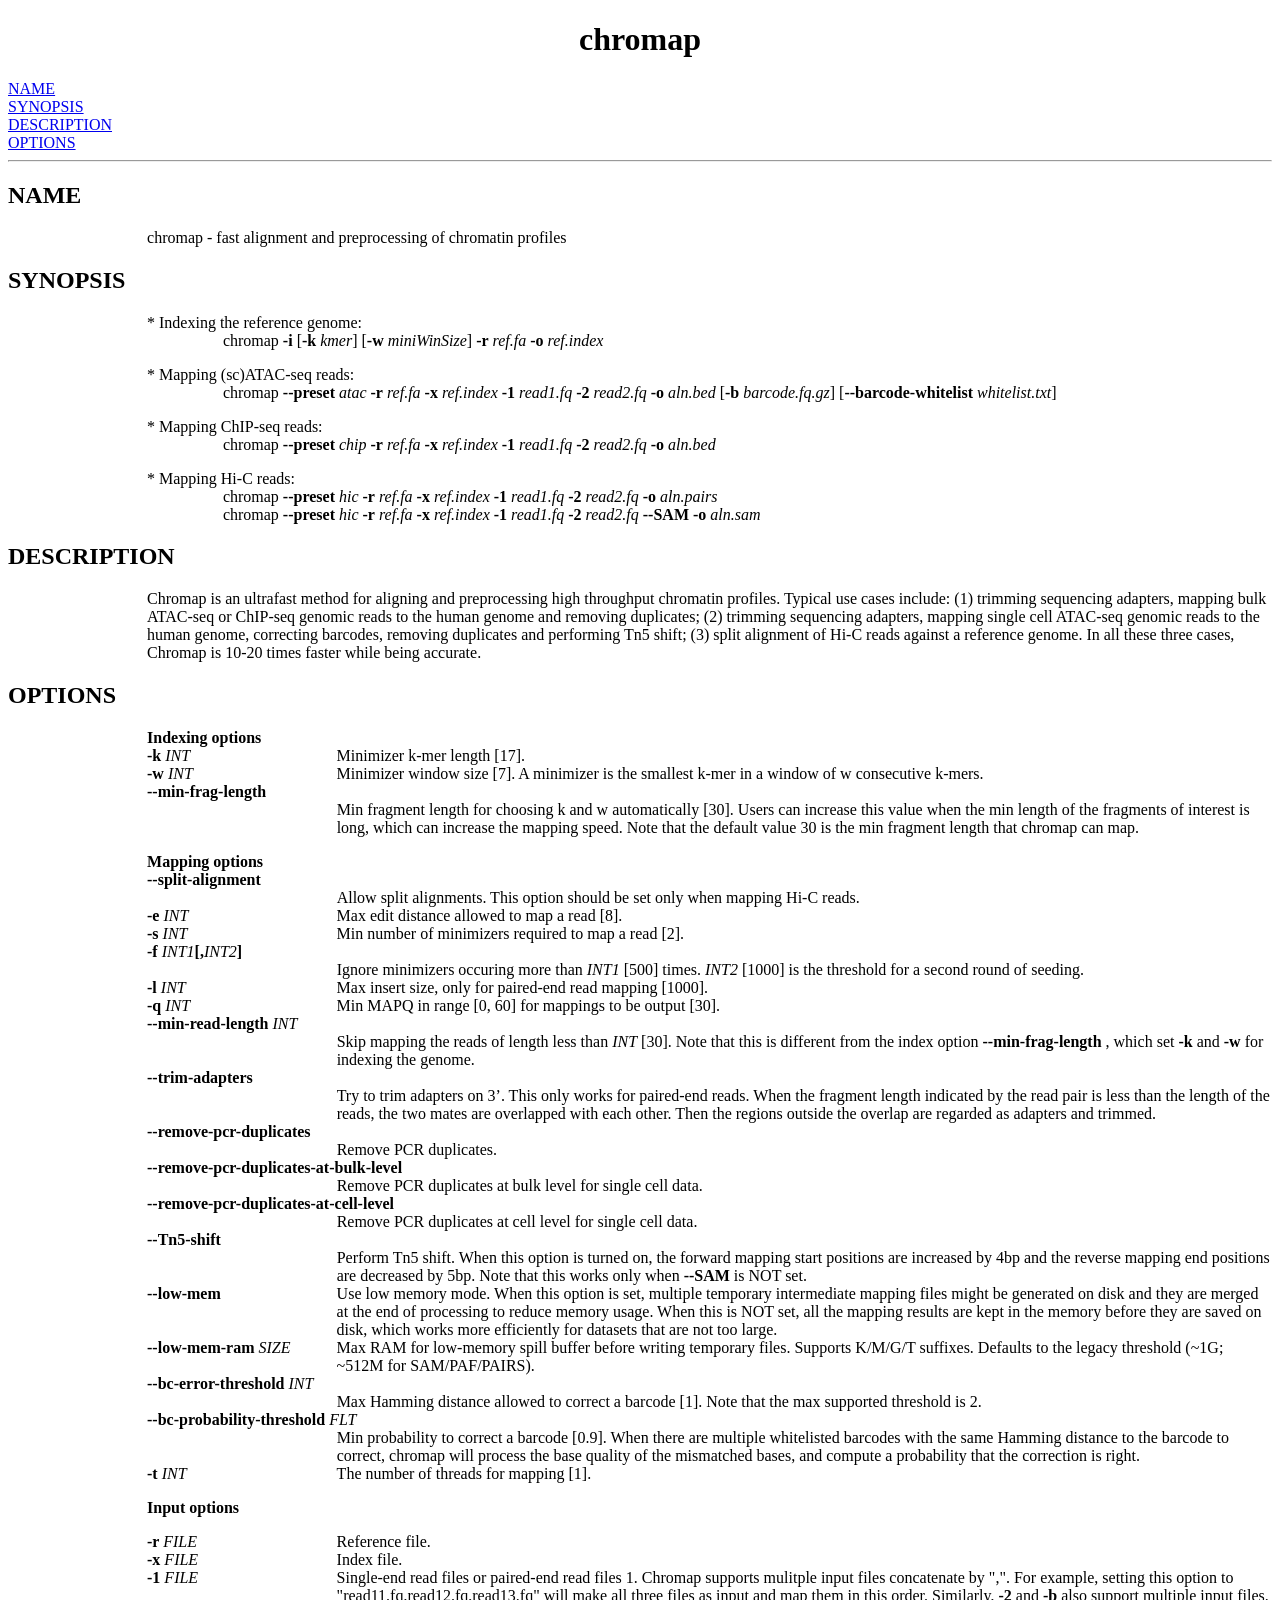
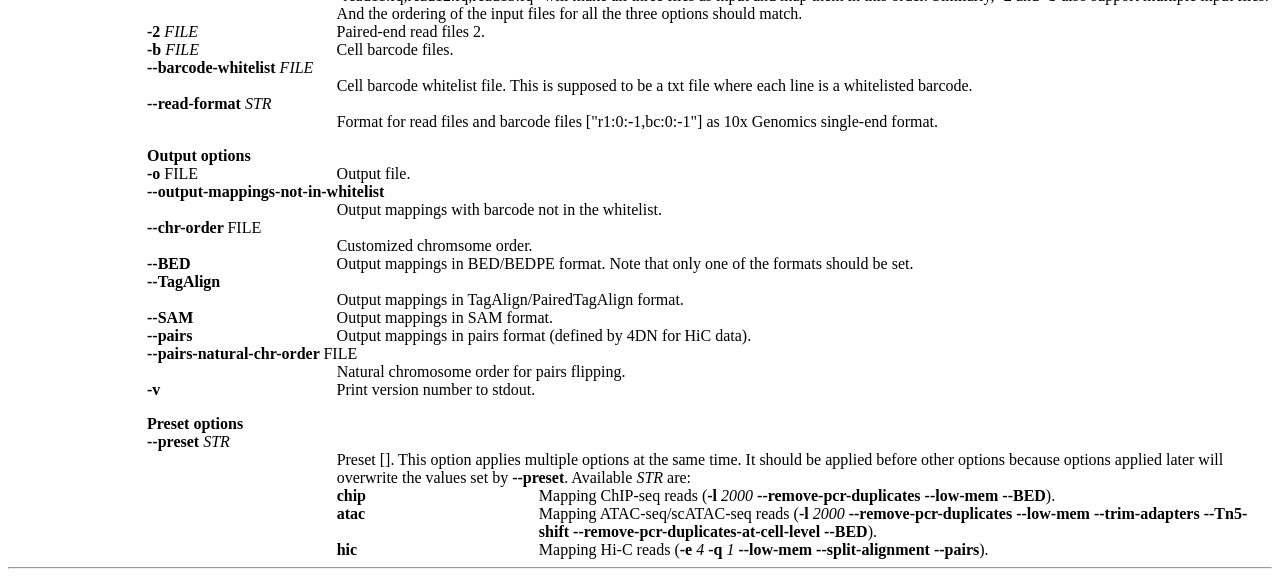
==== docs/chromap.html @ 3c9a6c51 "Add low-mem spill threshold option" ====
<!-- Creator     : groff version 1.22.2 -->
<!-- CreationDate: Mon Sep 20 10:43:13 2021 -->
<!DOCTYPE html PUBLIC "-//W3C//DTD HTML 4.01 Transitional//EN"
"http://www.w3.org/TR/html4/loose.dtd">
<html>
<head>
<meta name="generator" content="groff -Thtml, see www.gnu.org">
<meta http-equiv="Content-Type" content="text/html; charset=US-ASCII">
<meta name="Content-Style" content="text/css">
<style type="text/css">
       p       { margin-top: 0; margin-bottom: 0; vertical-align: top }
       pre     { margin-top: 0; margin-bottom: 0; vertical-align: top }
       table   { margin-top: 0; margin-bottom: 0; vertical-align: top }
       h1      { text-align: center }
</style>
<title>chromap</title>

</head>
<body>

<h1 align="center">chromap</h1>

<a href="#NAME">NAME</a><br>
<a href="#SYNOPSIS">SYNOPSIS</a><br>
<a href="#DESCRIPTION">DESCRIPTION</a><br>
<a href="#OPTIONS">OPTIONS</a><br>

<hr>


<h2>NAME
<a name="NAME"></a>
</h2>


<p style="margin-left:11%; margin-top: 1em">chromap - fast
alignment and preprocessing of chromatin profiles</p>

<h2>SYNOPSIS
<a name="SYNOPSIS"></a>
</h2>


<p style="margin-left:11%; margin-top: 1em">* Indexing the
reference genome:</p>

<p style="margin-left:17%;">chromap <b>-i</b> [<b>-k</b>
<i>kmer</i>] [<b>-w</b> <i>miniWinSize</i>] <b>-r</b>
<i>ref.fa</i> <b>-o</b> <i>ref.index</i></p>

<p style="margin-left:11%; margin-top: 1em">* Mapping
(sc)ATAC-seq reads:</p>

<p style="margin-left:17%;">chromap <b>--preset</b>
<i>atac</i> <b>-r</b> <i>ref.fa</i> <b>-x</b>
<i>ref.index</i> <b>-1</b> <i>read1.fq</i> <b>-2</b>
<i>read2.fq</i> <b>-o</b> <i>aln.bed</i> [<b>-b</b>
<i>barcode.fq.gz</i>] [<b>--barcode-whitelist</b>
<i>whitelist.txt</i>]</p>

<p style="margin-left:11%; margin-top: 1em">* Mapping
ChIP-seq reads:</p>

<p style="margin-left:17%;">chromap <b>--preset</b>
<i>chip</i> <b>-r</b> <i>ref.fa</i> <b>-x</b>
<i>ref.index</i> <b>-1</b> <i>read1.fq</i> <b>-2</b>
<i>read2.fq</i> <b>-o</b> <i>aln.bed</i></p>

<p style="margin-left:11%; margin-top: 1em">* Mapping Hi-C
reads:</p>

<p style="margin-left:17%;">chromap <b>--preset</b>
<i>hic</i> <b>-r</b> <i>ref.fa</i> <b>-x</b>
<i>ref.index</i> <b>-1</b> <i>read1.fq</i> <b>-2</b>
<i>read2.fq</i> <b>-o</b> <i>aln.pairs</i> <br>
chromap <b>--preset</b> <i>hic</i> <b>-r</b> <i>ref.fa</i>
<b>-x</b> <i>ref.index</i> <b>-1</b> <i>read1.fq</i>
<b>-2</b> <i>read2.fq</i> <b>--SAM -o</b> <i>aln.sam</i></p>

<h2>DESCRIPTION
<a name="DESCRIPTION"></a>
</h2>


<p style="margin-left:11%; margin-top: 1em">Chromap is an
ultrafast method for aligning and preprocessing high
throughput chromatin profiles. Typical use cases include:
(1) trimming sequencing adapters, mapping bulk ATAC-seq or
ChIP-seq genomic reads to the human genome and removing
duplicates; (2) trimming sequencing adapters, mapping single
cell ATAC-seq genomic reads to the human genome, correcting
barcodes, removing duplicates and performing Tn5 shift; (3)
split alignment of Hi-C reads against a reference genome. In
all these three cases, Chromap is 10-20 times faster while
being accurate.</p>

<h2>OPTIONS
<a name="OPTIONS"></a>
</h2>


<p style="margin-left:11%; margin-top: 1em"><b>Indexing
options</b></p>

<table width="100%" border="0" rules="none" frame="void"
       cellspacing="0" cellpadding="0">
<tr valign="top" align="left">
<td width="11%"></td>
<td width="9%">


<p><b>-k&nbsp;</b><i>INT</i></p></td>
<td width="6%"></td>
<td width="74%">


<p>Minimizer k-mer length [17].</p></td></tr>
<tr valign="top" align="left">
<td width="11%"></td>
<td width="9%">


<p><b>-w&nbsp;</b><i>INT</i></p></td>
<td width="6%"></td>
<td width="74%">


<p>Minimizer window size [7]. A minimizer is the smallest
k-mer in a window of w consecutive k-mers.</p></td></tr>
</table>

<p style="margin-left:11%;"><b>--min-frag-length</b></p>

<p style="margin-left:26%;">Min fragment length for
choosing k and w automatically [30]. Users can increase this
value when the min length of the fragments of interest is
long, which can increase the mapping speed. Note that the
default value 30 is the min fragment length that chromap can
map.</p>

<p style="margin-left:11%; margin-top: 1em"><b>Mapping
options <br>
--split-alignment</b></p>

<p style="margin-left:26%;">Allow split alignments. This
option should be set only when mapping Hi-C reads.</p>

<table width="100%" border="0" rules="none" frame="void"
       cellspacing="0" cellpadding="0">
<tr valign="top" align="left">
<td width="11%"></td>
<td width="9%">


<p><b>-e&nbsp;</b><i>INT</i></p></td>
<td width="6%"></td>
<td width="74%">


<p>Max edit distance allowed to map a read [8].</p></td></tr>
<tr valign="top" align="left">
<td width="11%"></td>
<td width="9%">


<p><b>-s&nbsp;</b><i>INT</i></p></td>
<td width="6%"></td>
<td width="74%">


<p>Min number of minimizers required to map a read [2].</p></td></tr>
</table>


<p style="margin-left:11%;"><b>-f&nbsp;</b><i>INT1</i><b>[,</b><i>INT2</i><b>]</b></p>

<p style="margin-left:26%;">Ignore minimizers occuring more
than <i>INT1</i> [500] times. <i>INT2</i> [1000] is the
threshold for a second round of seeding.</p>

<table width="100%" border="0" rules="none" frame="void"
       cellspacing="0" cellpadding="0">
<tr valign="top" align="left">
<td width="11%"></td>
<td width="9%">


<p><b>-l&nbsp;</b><i>INT</i></p></td>
<td width="6%"></td>
<td width="74%">


<p>Max insert size, only for paired-end read mapping
[1000].</p> </td></tr>
<tr valign="top" align="left">
<td width="11%"></td>
<td width="9%">


<p><b>-q&nbsp;</b><i>INT</i></p></td>
<td width="6%"></td>
<td width="74%">


<p>Min MAPQ in range [0, 60] for mappings to be output
[30].</p> </td></tr>
</table>


<p style="margin-left:11%;"><b>--min-read-length&nbsp;</b><i>INT</i></p>

<p style="margin-left:26%;">Skip mapping the reads of
length less than <i>INT</i> [30]. Note that this is
different from the index option <b>--min-frag-length</b> ,
which set <b>-k</b> and <b>-w</b> for indexing the
genome.</p>

<p style="margin-left:11%;"><b>--trim-adapters</b></p>

<p style="margin-left:26%;">Try to trim adapters on
3&rsquo;. This only works for paired-end reads. When the
fragment length indicated by the read pair is less than the
length of the reads, the two mates are overlapped with each
other. Then the regions outside the overlap are regarded as
adapters and trimmed.</p>


<p style="margin-left:11%;"><b>--remove-pcr-duplicates</b></p>

<p style="margin-left:26%;">Remove PCR duplicates.</p>


<p style="margin-left:11%;"><b>--remove-pcr-duplicates-at-bulk-level</b></p>

<p style="margin-left:26%;">Remove PCR duplicates at bulk
level for single cell data.</p>


<p style="margin-left:11%;"><b>--remove-pcr-duplicates-at-cell-level</b></p>

<p style="margin-left:26%;">Remove PCR duplicates at cell
level for single cell data.</p>

<p style="margin-left:11%;"><b>--Tn5-shift</b></p>

<p style="margin-left:26%;">Perform Tn5 shift. When this
option is turned on, the forward mapping start positions are
increased by 4bp and the reverse mapping end positions are
decreased by 5bp. Note that this works only when
<b>--SAM</b> is NOT set.</p>

<table width="100%" border="0" rules="none" frame="void"
       cellspacing="0" cellpadding="0">
<tr valign="top" align="left">
<td width="11%"></td>
<td width="14%">


<p><b>--low-mem</b></p></td>
<td width="1%"></td>
<td width="74%">


<p>Use low memory mode. When this option is set, multiple
temporary intermediate mapping files might be generated on
disk and they are merged at the end of processing to reduce
memory usage. When this is NOT set, all the mapping results
are kept in the memory before they are saved on disk, which
works more efficiently for datasets that are not too
large.</p> </td></tr>
<tr valign="top" align="left">
<td width="11%"></td>
<td width="14%">


<p><b>--low-mem-ram</b> <i>SIZE</i></p></td>
<td width="1%"></td>
<td width="74%">


<p>Max RAM for low-memory spill buffer before writing temporary
files. Supports K/M/G/T suffixes. Defaults to the legacy
threshold (~1G; ~512M for SAM/PAF/PAIRS).</p> </td></tr>
</table>


<p style="margin-left:11%;"><b>--bc-error-threshold&nbsp;</b><i>INT</i></p>

<p style="margin-left:26%;">Max Hamming distance allowed to
correct a barcode [1]. Note that the max supported threshold
is 2.</p>


<p style="margin-left:11%;"><b>--bc-probability-threshold&nbsp;</b><i>FLT</i></p>

<p style="margin-left:26%;">Min probability to correct a
barcode [0.9]. When there are multiple whitelisted barcodes
with the same Hamming distance to the barcode to correct,
chromap will process the base quality of the mismatched
bases, and compute a probability that the correction is
right.</p>

<table width="100%" border="0" rules="none" frame="void"
       cellspacing="0" cellpadding="0">
<tr valign="top" align="left">
<td width="11%"></td>
<td width="9%">


<p><b>-t&nbsp;</b><i>INT</i></p></td>
<td width="6%"></td>
<td width="59%">


<p>The number of threads for mapping [1].</p></td>
<td width="15%">
</td></tr>
</table>

<p style="margin-left:11%; margin-top: 1em"><b>Input
options</b></p>

<table width="100%" border="0" rules="none" frame="void"
       cellspacing="0" cellpadding="0">
<tr valign="top" align="left">
<td width="11%"></td>
<td width="11%">


<p style="margin-top: 1em"><b>-r&nbsp;</b><i>FILE</i></p></td>
<td width="4%"></td>
<td width="74%">


<p style="margin-top: 1em">Reference file.</p></td></tr>
<tr valign="top" align="left">
<td width="11%"></td>
<td width="11%">


<p><b>-x&nbsp;</b><i>FILE</i></p></td>
<td width="4%"></td>
<td width="74%">


<p>Index file.</p></td></tr>
<tr valign="top" align="left">
<td width="11%"></td>
<td width="11%">


<p><b>-1&nbsp;</b><i>FILE</i></p></td>
<td width="4%"></td>
<td width="74%">


<p>Single-end read files or paired-end read files 1.
Chromap supports mulitple input files concatenate by
&quot;,&quot;. For example, setting this option to
&quot;read11.fq,read12.fq,read13.fq&quot; will make all
three files as input and map them in this order. Similarly,
<b>-2</b> and <b>-b</b> also support multiple input files.
And the ordering of the input files for all the three
options should match.</p></td></tr>
<tr valign="top" align="left">
<td width="11%"></td>
<td width="11%">


<p><b>-2&nbsp;</b><i>FILE</i></p></td>
<td width="4%"></td>
<td width="74%">


<p>Paired-end read files 2.</p></td></tr>
<tr valign="top" align="left">
<td width="11%"></td>
<td width="11%">


<p><b>-b&nbsp;</b><i>FILE</i></p></td>
<td width="4%"></td>
<td width="74%">


<p>Cell barcode files.</p></td></tr>
</table>


<p style="margin-left:11%;"><b>--barcode-whitelist&nbsp;</b><i>FILE</i></p>

<p style="margin-left:26%;">Cell barcode whitelist file.
This is supposed to be a txt file where each line is a
whitelisted barcode.</p>


<p style="margin-left:11%;"><b>--read-format&nbsp;</b><i>STR</i></p>

<p style="margin-left:26%;">Format for read files and
barcode files [&quot;r1:0:-1,bc:0:-1&quot;] as 10x Genomics
single-end format.</p>

<p style="margin-left:11%; margin-top: 1em"><b>Output
options</b></p>

<table width="100%" border="0" rules="none" frame="void"
       cellspacing="0" cellpadding="0">
<tr valign="top" align="left">
<td width="11%"></td>
<td width="11%">


<p><b>-o&nbsp;</b>FILE</p></td>
<td width="4%"></td>
<td width="19%">


<p>Output file.</p></td>
<td width="55%">
</td></tr>
</table>


<p style="margin-left:11%;"><b>--output-mappings-not-in-whitelist</b></p>

<p style="margin-left:26%;">Output mappings with barcode
not in the whitelist.</p>


<p style="margin-left:11%;"><b>--chr-order&nbsp;</b>FILE</p>

<p style="margin-left:26%;">Customized chromsome order.</p>

<table width="100%" border="0" rules="none" frame="void"
       cellspacing="0" cellpadding="0">
<tr valign="top" align="left">
<td width="11%"></td>
<td width="7%">


<p><b>--BED</b></p></td>
<td width="8%"></td>
<td width="74%">


<p>Output mappings in BED/BEDPE format. Note that only one
of the formats should be set.</p></td></tr>
</table>

<p style="margin-left:11%;"><b>--TagAlign</b></p>

<p style="margin-left:26%;">Output mappings in
TagAlign/PairedTagAlign format.</p>

<table width="100%" border="0" rules="none" frame="void"
       cellspacing="0" cellpadding="0">
<tr valign="top" align="left">
<td width="11%"></td>
<td width="11%">


<p><b>--SAM</b></p></td>
<td width="4%"></td>
<td width="74%">


<p>Output mappings in SAM format.</p></td></tr>
<tr valign="top" align="left">
<td width="11%"></td>
<td width="11%">


<p><b>--pairs</b></p></td>
<td width="4%"></td>
<td width="74%">


<p>Output mappings in pairs format (defined by 4DN for HiC
data).</p> </td></tr>
</table>


<p style="margin-left:11%;"><b>--pairs-natural-chr-order&nbsp;</b>FILE</p>

<p style="margin-left:26%;">Natural chromosome order for
pairs flipping.</p>

<table width="100%" border="0" rules="none" frame="void"
       cellspacing="0" cellpadding="0">
<tr valign="top" align="left">
<td width="11%"></td>
<td width="3%">


<p><b>-v</b></p></td>
<td width="12%"></td>
<td width="48%">


<p>Print version number to stdout.</p></td>
<td width="26%">
</td></tr>
</table>

<p style="margin-left:11%; margin-top: 1em"><b>Preset
options <br>
--preset&nbsp;</b><i>STR</i></p>

<p style="margin-left:26%;">Preset []. This option applies
multiple options at the same time. It should be applied
before other options because options applied later will
overwrite the values set by <b>--preset</b>. Available
<i>STR</i> are:</p>

<table width="100%" border="0" rules="none" frame="void"
       cellspacing="0" cellpadding="0">
<tr valign="top" align="left">
<td width="26%"></td>
<td width="6%">


<p><b>chip</b></p></td>
<td width="10%"></td>
<td width="58%">


<p>Mapping ChIP-seq reads (<b>-l</b> <i>2000</i>
<b>--remove-pcr-duplicates --low-mem --BED</b>).</p></td></tr>
<tr valign="top" align="left">
<td width="26%"></td>
<td width="6%">


<p><b>atac</b></p></td>
<td width="10%"></td>
<td width="58%">


<p>Mapping ATAC-seq/scATAC-seq reads (<b>-l</b> <i>2000</i>
<b>--remove-pcr-duplicates --low-mem --trim-adapters
--Tn5-shift --remove-pcr-duplicates-at-cell-level
--BED</b>).</p> </td></tr>
<tr valign="top" align="left">
<td width="26%"></td>
<td width="6%">


<p><b>hic</b></p></td>
<td width="10%"></td>
<td width="58%">


<p>Mapping Hi-C reads (<b>-e</b> <i>4</i> <b>-q</b>
<i>1</i> <b>--low-mem --split-alignment --pairs</b>).</p></td></tr>
 </table>
<hr>
</body>
</html>
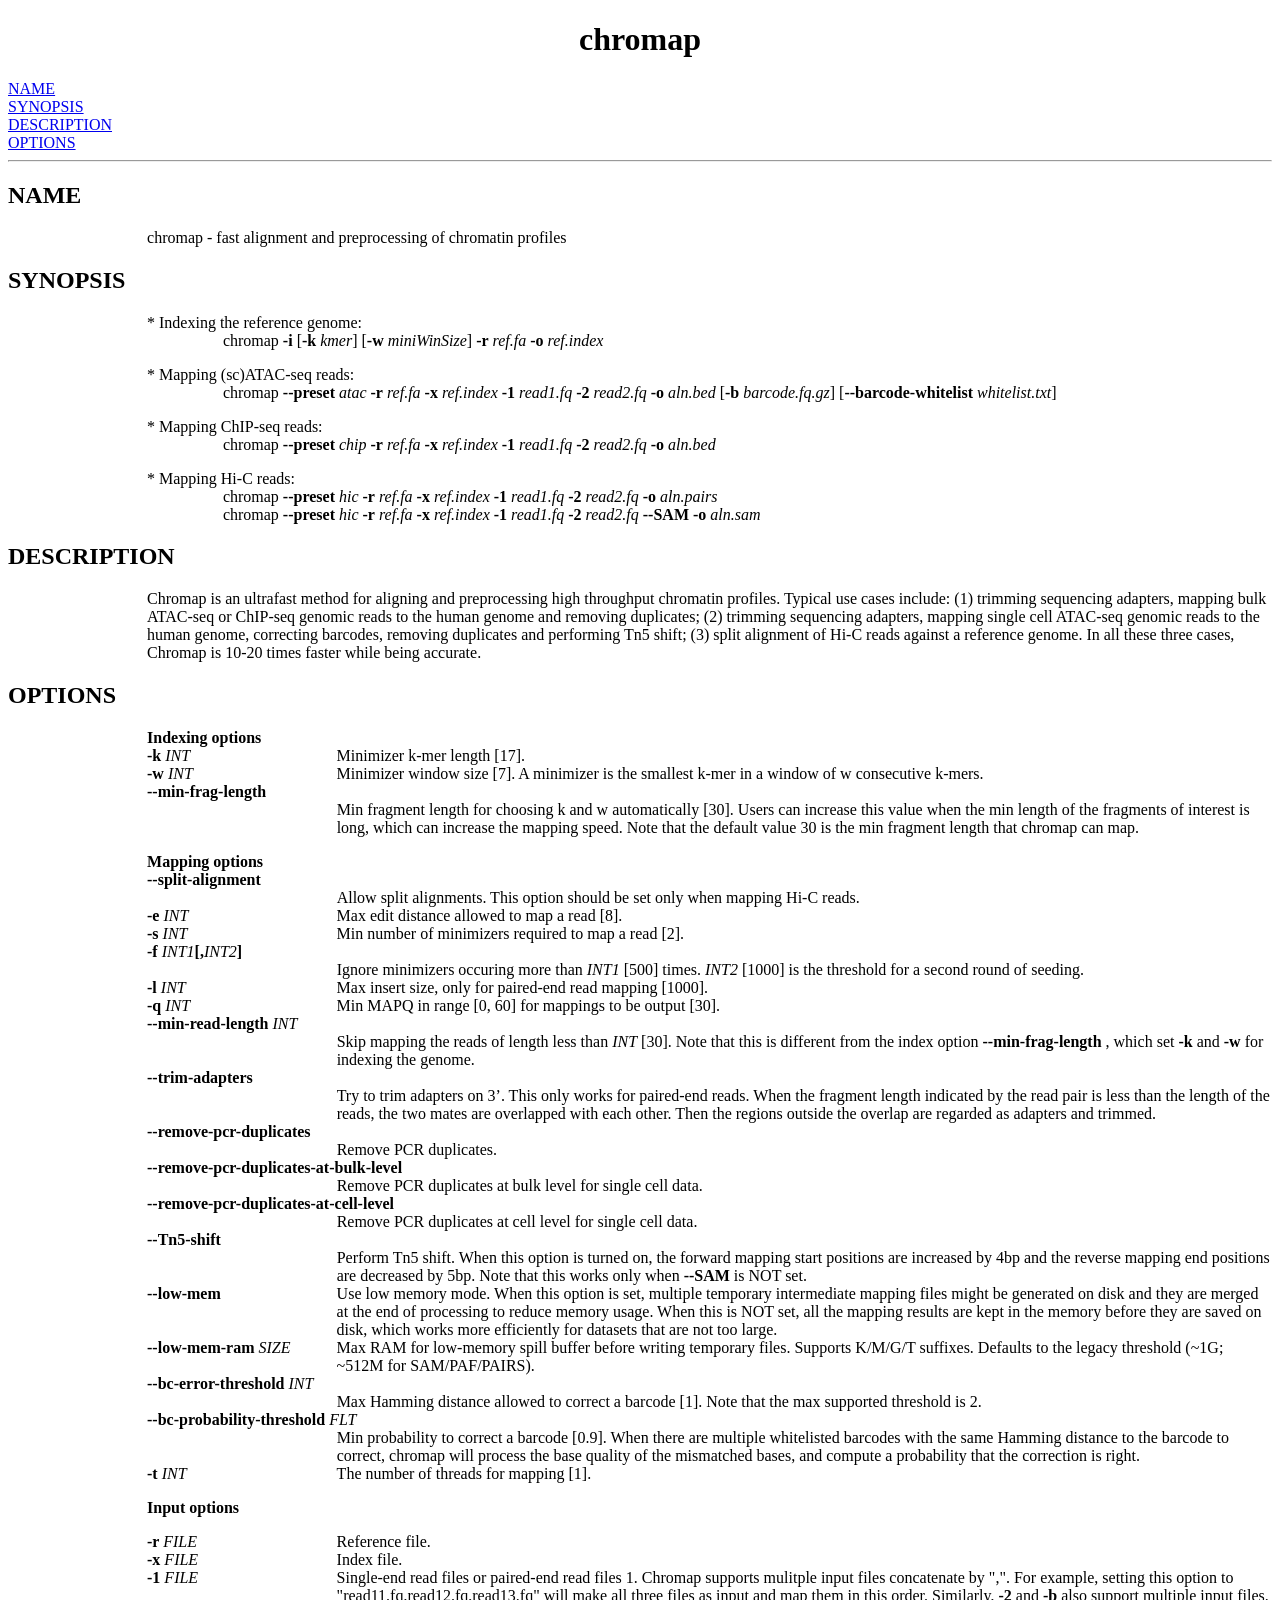
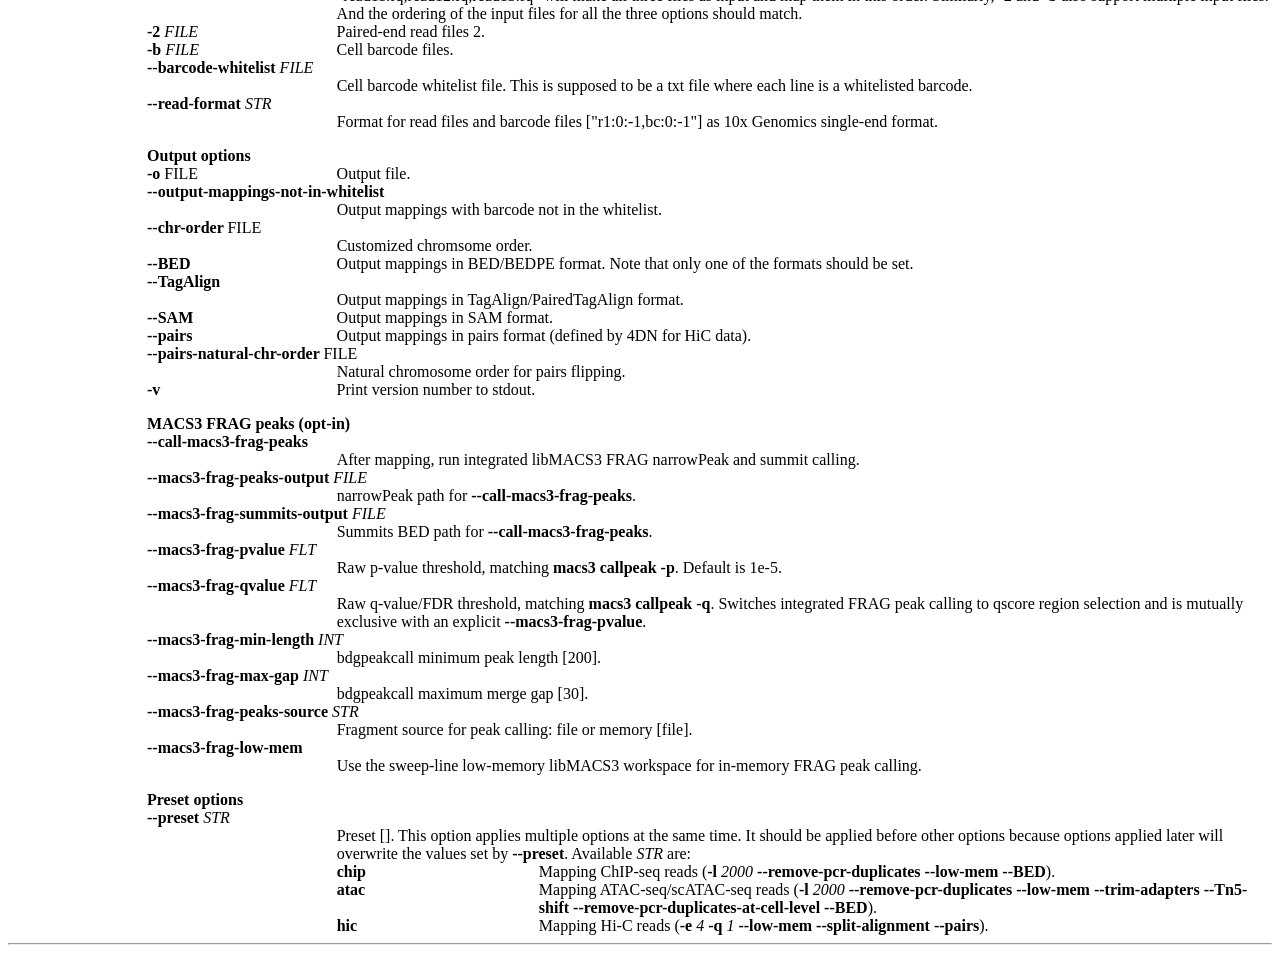
==== commit b409c86b: "Add libMACS3 q-value threshold mode" ====
--- a/docs/chromap.html
+++ b/docs/chromap.html
@@ -502,6 +502,54 @@
 </td></tr>
 </table>
 
+<p style="margin-left:11%; margin-top: 1em"><b>MACS3 FRAG peaks
+(opt-in)</b></p>
+
+<p style="margin-left:11%;"><b>--call-macs3-frag-peaks</b></p>
+
+<p style="margin-left:26%;">After mapping, run integrated libMACS3 FRAG
+narrowPeak and summit calling.</p>
+
+<p style="margin-left:11%;"><b>--macs3-frag-peaks-output&nbsp;</b><i>FILE</i></p>
+
+<p style="margin-left:26%;">narrowPeak path for
+<b>--call-macs3-frag-peaks</b>.</p>
+
+<p style="margin-left:11%;"><b>--macs3-frag-summits-output&nbsp;</b><i>FILE</i></p>
+
+<p style="margin-left:26%;">Summits BED path for
+<b>--call-macs3-frag-peaks</b>.</p>
+
+<p style="margin-left:11%;"><b>--macs3-frag-pvalue&nbsp;</b><i>FLT</i></p>
+
+<p style="margin-left:26%;">Raw p-value threshold, matching
+<b>macs3 callpeak -p</b>. Default is 1e-5.</p>
+
+<p style="margin-left:11%;"><b>--macs3-frag-qvalue&nbsp;</b><i>FLT</i></p>
+
+<p style="margin-left:26%;">Raw q-value/FDR threshold, matching
+<b>macs3 callpeak -q</b>. Switches integrated FRAG peak calling to qscore
+region selection and is mutually exclusive with an explicit
+<b>--macs3-frag-pvalue</b>.</p>
+
+<p style="margin-left:11%;"><b>--macs3-frag-min-length&nbsp;</b><i>INT</i></p>
+
+<p style="margin-left:26%;">bdgpeakcall minimum peak length [200].</p>
+
+<p style="margin-left:11%;"><b>--macs3-frag-max-gap&nbsp;</b><i>INT</i></p>
+
+<p style="margin-left:26%;">bdgpeakcall maximum merge gap [30].</p>
+
+<p style="margin-left:11%;"><b>--macs3-frag-peaks-source&nbsp;</b><i>STR</i></p>
+
+<p style="margin-left:26%;">Fragment source for peak calling: file or memory
+[file].</p>
+
+<p style="margin-left:11%;"><b>--macs3-frag-low-mem</b></p>
+
+<p style="margin-left:26%;">Use the sweep-line low-memory libMACS3 workspace
+for in-memory FRAG peak calling.</p>
+
 <p style="margin-left:11%; margin-top: 1em"><b>Preset
 options <br>
 --preset&nbsp;</b><i>STR</i></p>
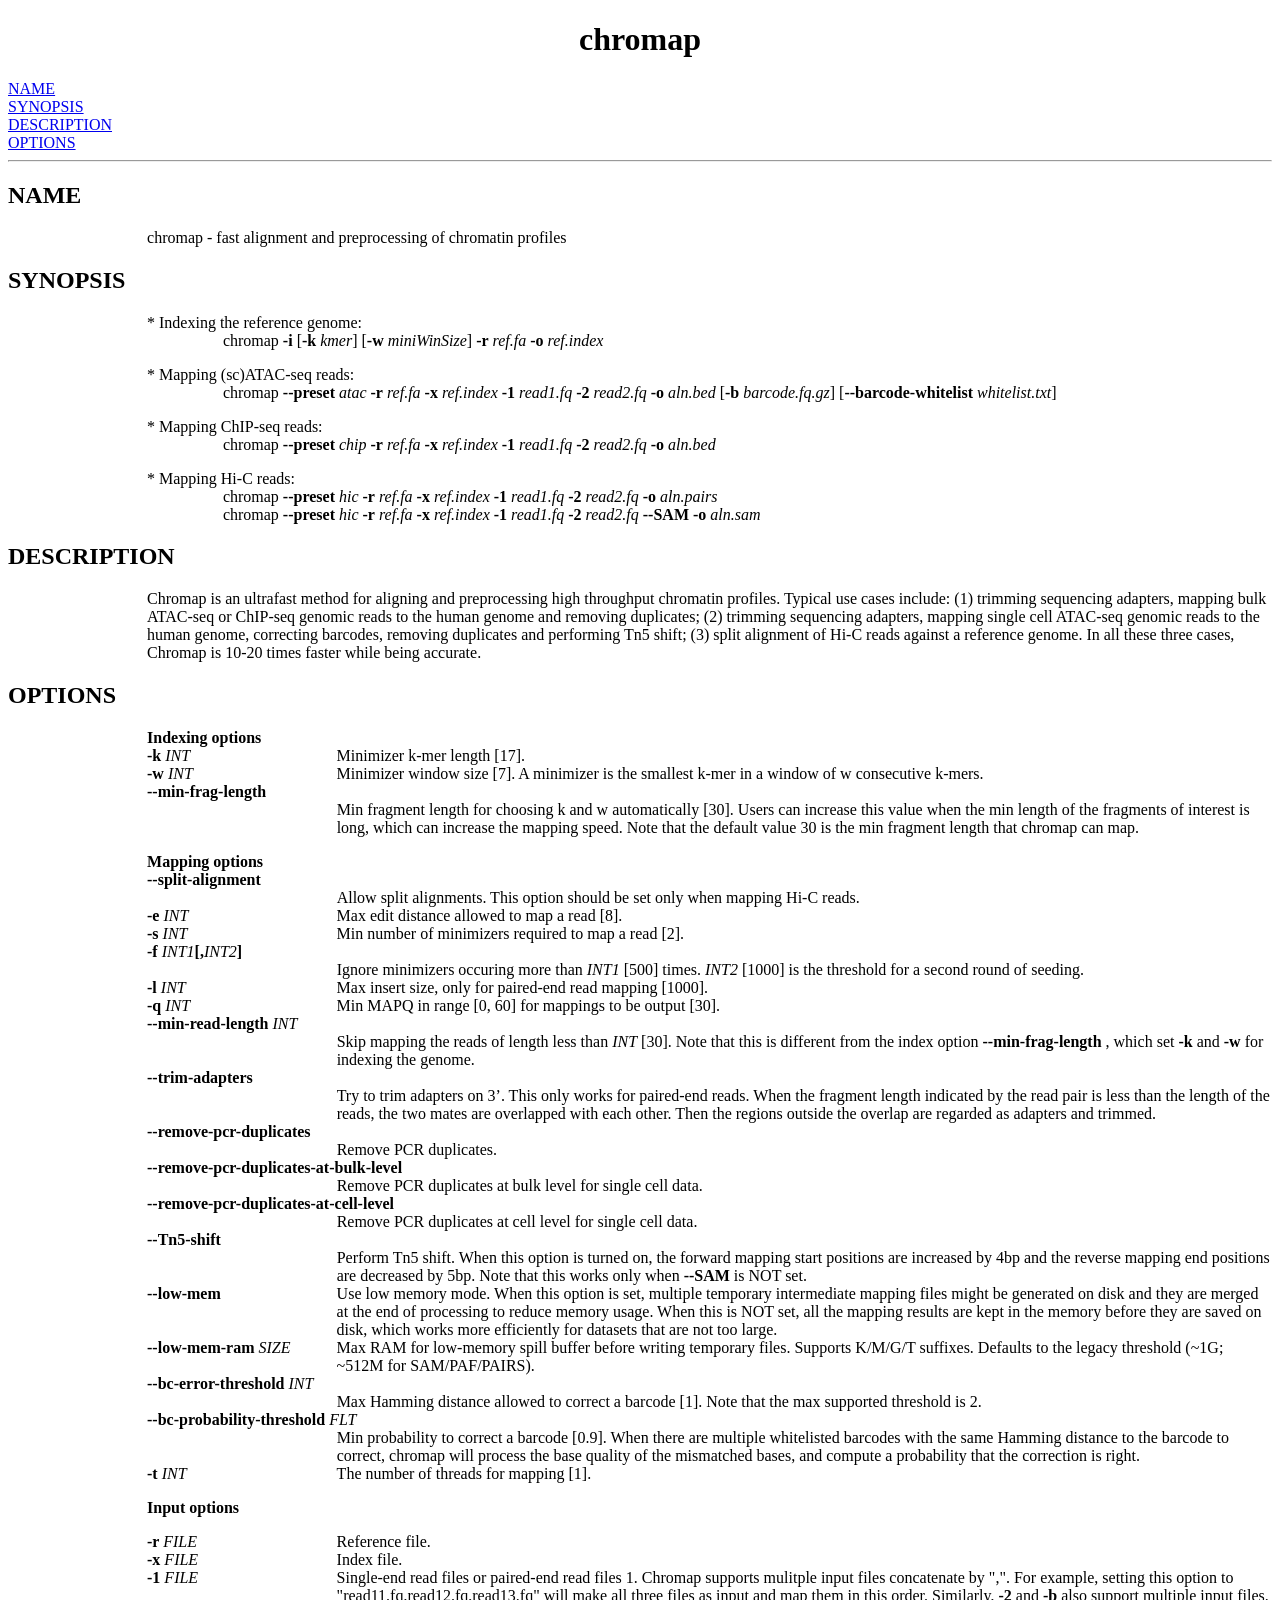
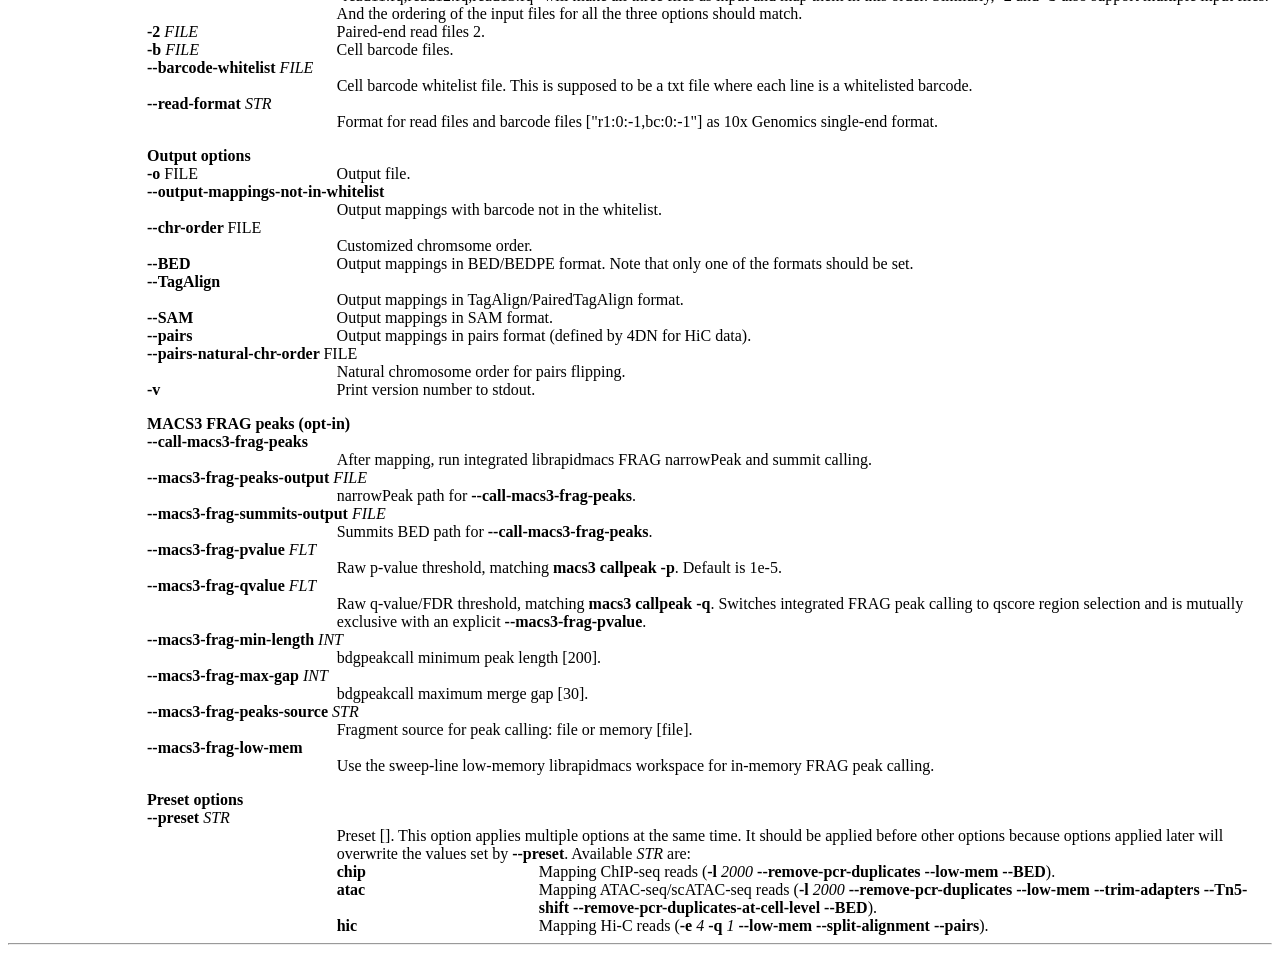
==== commit 6ce0eb14: "refactor: adopt RapidMACS and librapidmacs names" ====
--- a/docs/chromap.html
+++ b/docs/chromap.html
@@ -507,7 +507,7 @@
 
 <p style="margin-left:11%;"><b>--call-macs3-frag-peaks</b></p>
 
-<p style="margin-left:26%;">After mapping, run integrated libMACS3 FRAG
+<p style="margin-left:26%;">After mapping, run integrated librapidmacs FRAG
 narrowPeak and summit calling.</p>
 
 <p style="margin-left:11%;"><b>--macs3-frag-peaks-output&nbsp;</b><i>FILE</i></p>
@@ -547,7 +547,7 @@
 
 <p style="margin-left:11%;"><b>--macs3-frag-low-mem</b></p>
 
-<p style="margin-left:26%;">Use the sweep-line low-memory libMACS3 workspace
+<p style="margin-left:26%;">Use the sweep-line low-memory librapidmacs workspace
 for in-memory FRAG peak calling.</p>
 
 <p style="margin-left:11%; margin-top: 1em"><b>Preset
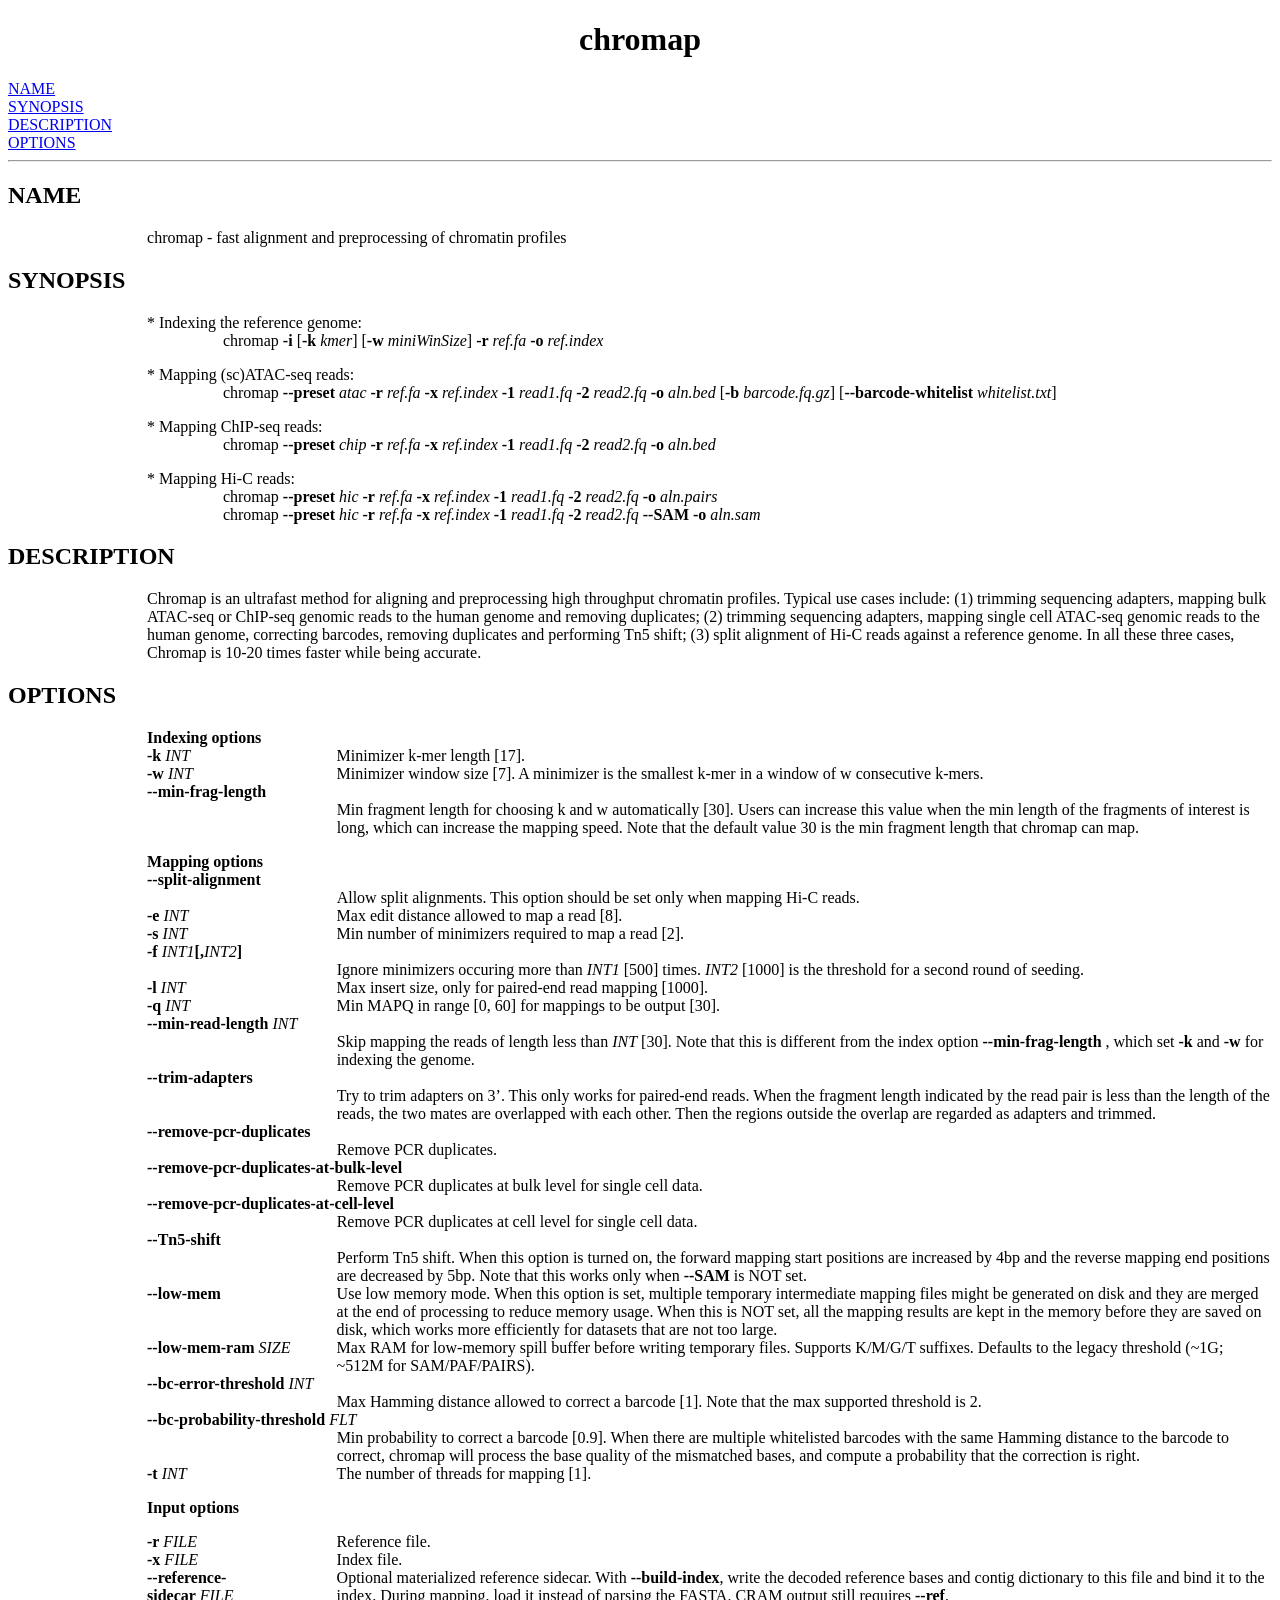
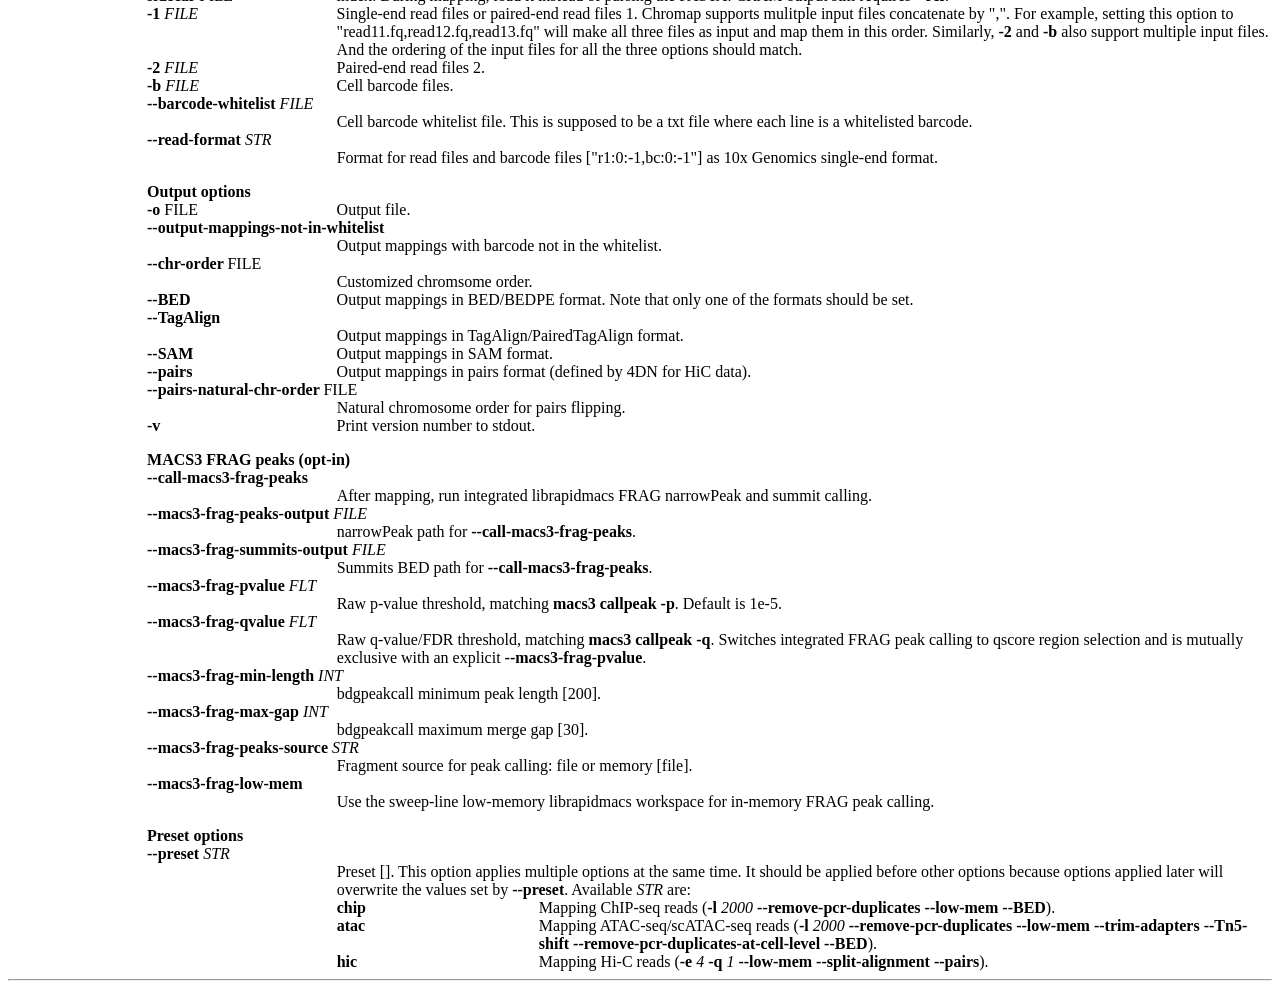
==== commit 0a8792f2: "Add mergeable ATAC spill materialization" ====
--- a/docs/chromap.html
+++ b/docs/chromap.html
@@ -349,6 +349,21 @@
 <td width="11%">
 
 
+<p><b>--reference-sidecar&nbsp;</b><i>FILE</i></p></td>
+<td width="4%"></td>
+<td width="74%">
+
+
+<p>Optional materialized reference sidecar. With
+<b>--build-index</b>, write the decoded reference bases and contig
+dictionary to this file and bind it to the index. During mapping,
+load it instead of parsing the FASTA. CRAM output still requires
+<b>--ref</b>.</p></td></tr>
+<tr valign="top" align="left">
+<td width="11%"></td>
+<td width="11%">
+
+
 <p><b>-1&nbsp;</b><i>FILE</i></p></td>
 <td width="4%"></td>
 <td width="74%">
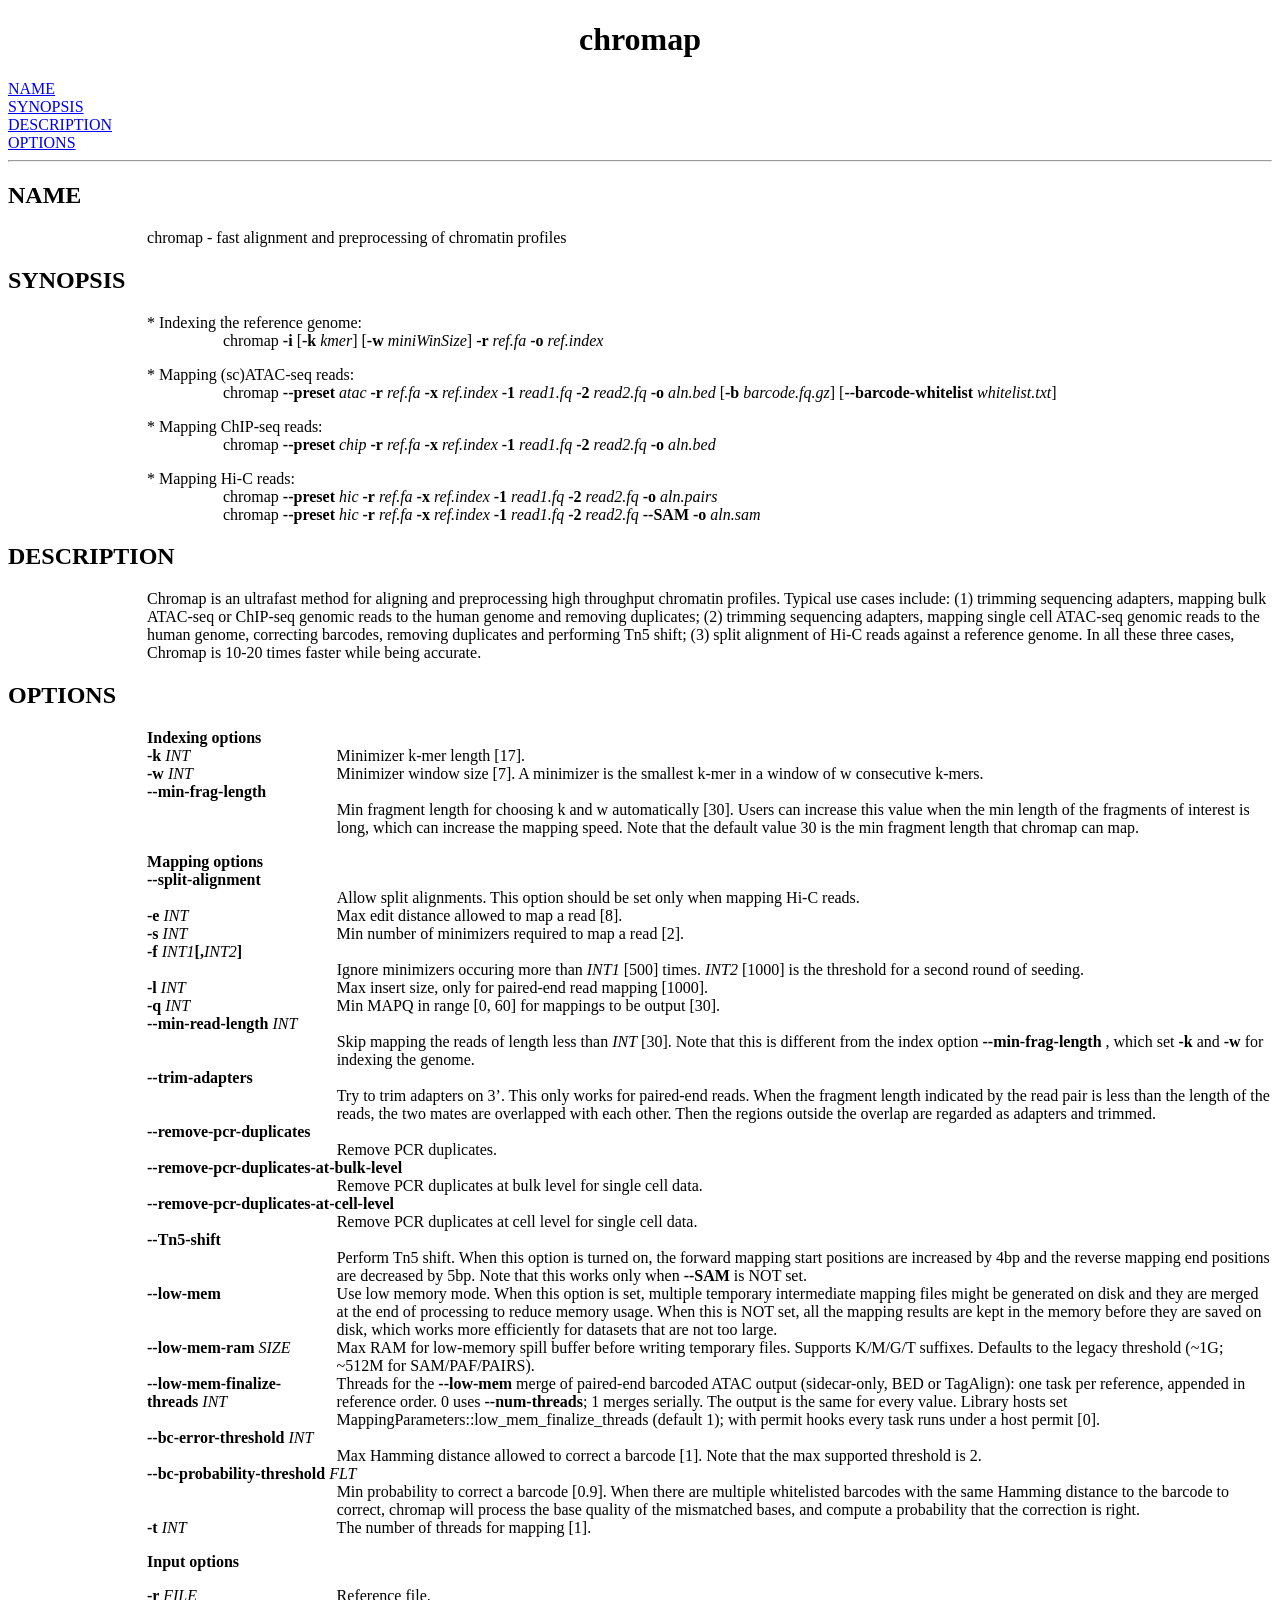
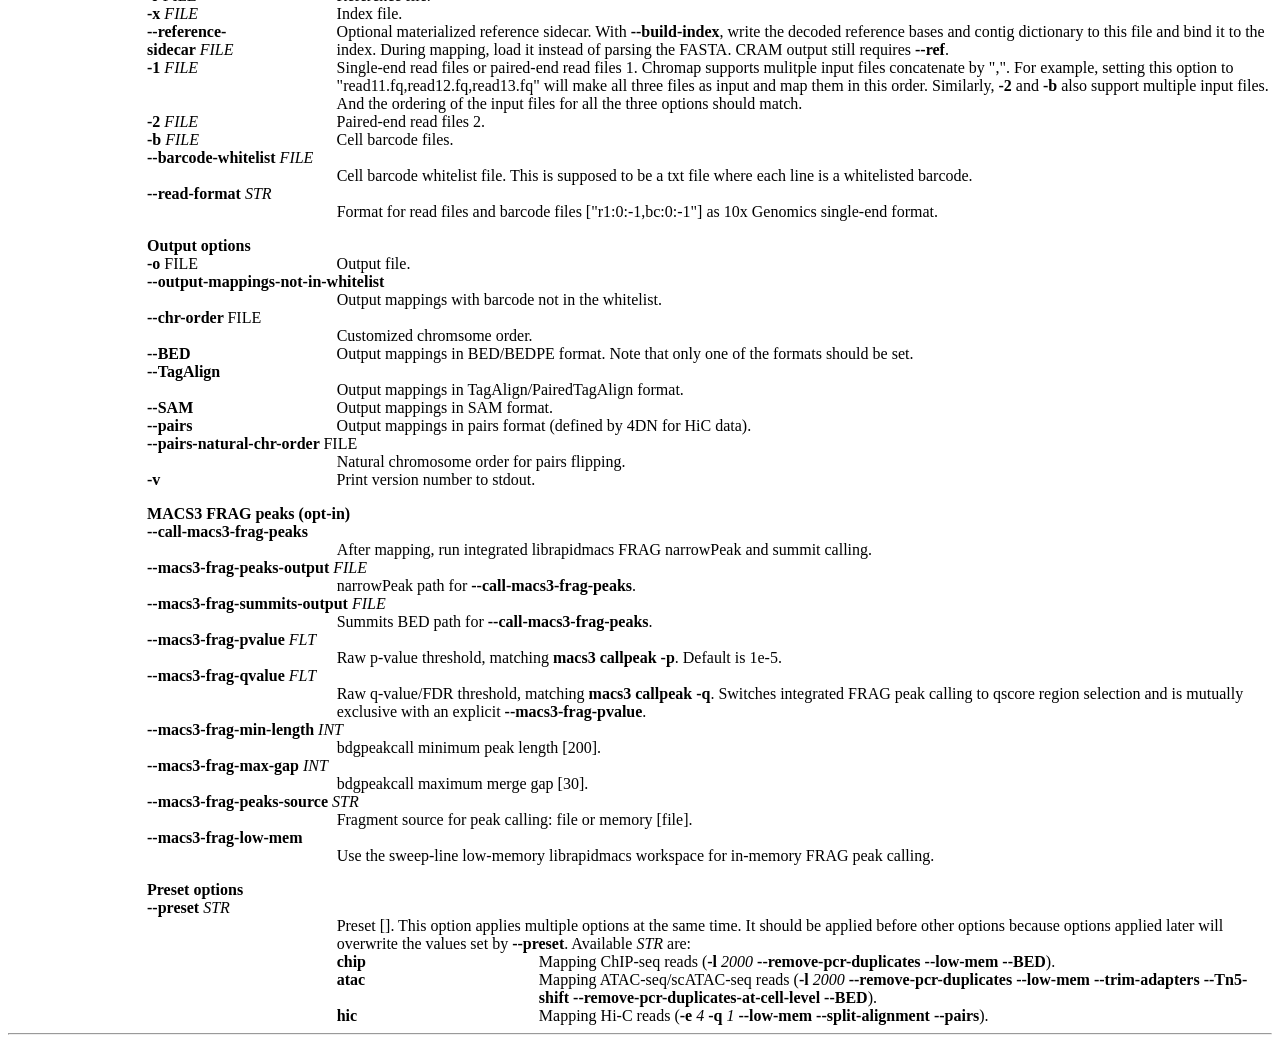
==== commit ebd474b0: "Document --low-mem-finalize-threads and gate releases on its harness" ====
--- a/docs/chromap.html
+++ b/docs/chromap.html
@@ -281,6 +281,24 @@
 <p>Max RAM for low-memory spill buffer before writing temporary
 files. Supports K/M/G/T suffixes. Defaults to the legacy
 threshold (~1G; ~512M for SAM/PAF/PAIRS).</p> </td></tr>
+<tr valign="top" align="left">
+<td width="11%"></td>
+<td width="14%">
+
+
+<p><b>--low-mem-finalize-threads</b> <i>INT</i></p></td>
+<td width="1%"></td>
+<td width="74%">
+
+
+<p>Threads for the <b>--low-mem</b> merge of paired-end
+barcoded ATAC output (sidecar-only, BED or TagAlign): one
+task per reference, appended in reference order. 0 uses
+<b>--num-threads</b>; 1 merges serially. The output is the
+same for every value. Library hosts set
+MappingParameters::low_mem_finalize_threads (default 1);
+with permit hooks every task runs under a host permit
+[0].</p> </td></tr>
 </table>
 
 
